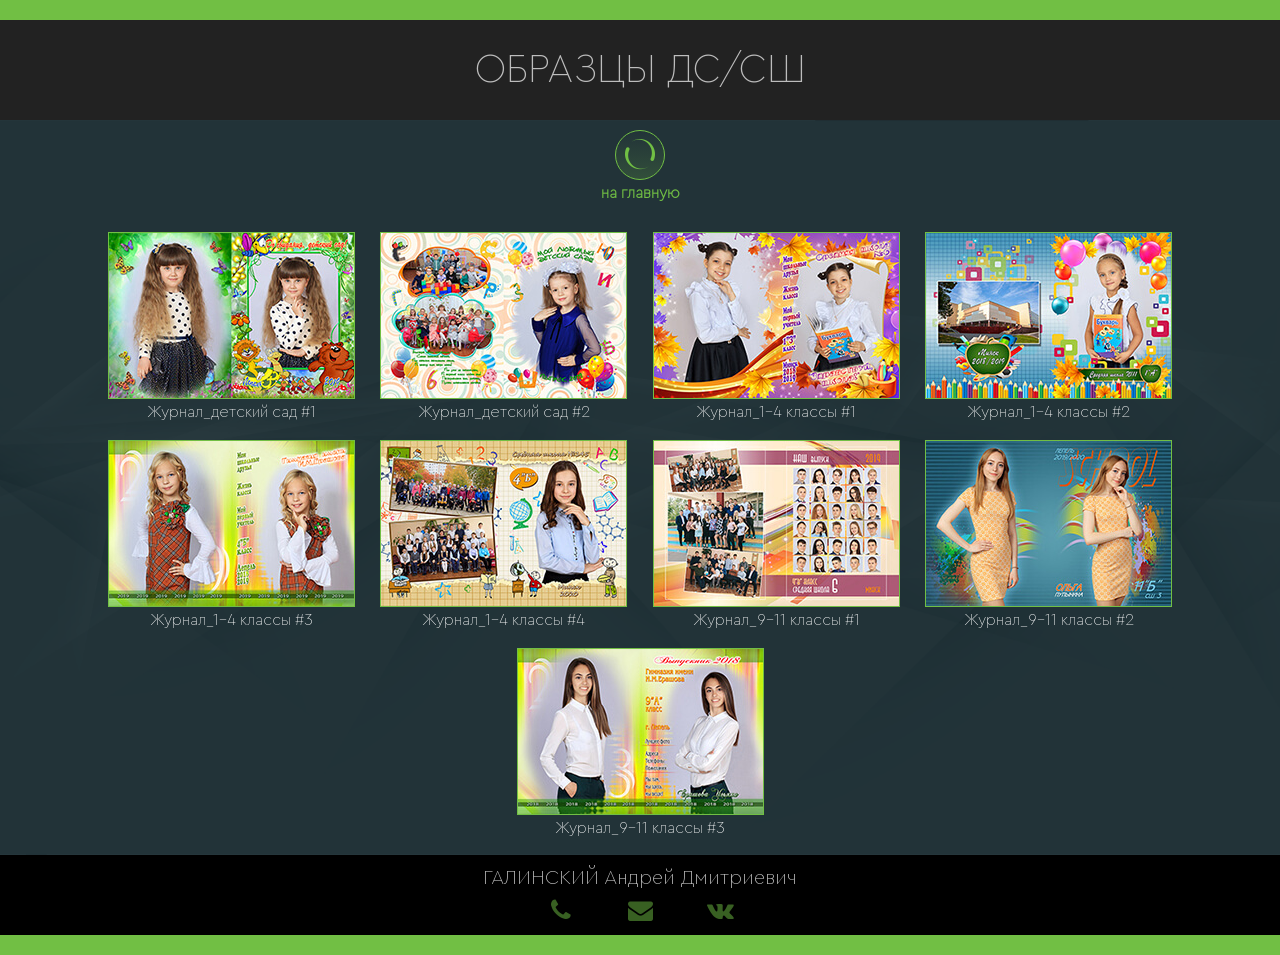
==== journal.html @ 44913ed6 "new" ====
<!DOCTYPE html>
<html lang="ru">

<head>
	<meta charset="UTF-8">
	<meta name="viewport" content="width=device-width, initial-scale=1, shrink-to-fit=no">
	<title>Vizitka</title>
	<link rel="stylesheet" href="css/magnific-popup.css">
	<link rel="stylesheet" href="css/journal.css">
</head>

<body>

	<div class="wrapper">
		<header class="header">
			<div class="header__title">
				<h1>Образцы ДС/СШ</h1>
			</div>
		</header>

		<div class="mainblock">
			<div class="mainblock__content">
        <a href="index.html" class="mainblock__home mainblock__home-btn"></a>
        <p class="home__text">на главную</p>
				<div class="container">
					<div class="mainblock__row">
						<div class="mainblock__block gallery">
              <a href="img/big/J_001_01.jpg" title="обложка"><img src="img/small/J_001.jpg" alt="#" class="btn"></a>
              <a href="img/big/J_002.jpg" title="разворот_1"></a>
              <a href="img/big/J_003.jpg" title="разворот_2"></a>
              <a href="img/big/J_004.jpg" title="разворот_3"></a>
              <a href="img/big/J_001_02.jpg" title="обложка"></a>
              <p>Журнал_детский сад #1</p>
            </div>
            
						<div class="mainblock__block gallery">
              <a href="img/big/J_005_01.jpg" title="обложка"><img src="img/small/J_002.jpg" alt="#" class="btn"></a>
              <a href="img/big/J_006.jpg" title="разворот_1"></a>
              <a href="img/big/J_007.jpg" title="разворот_2"></a>
              <a href="img/big/J_008.jpg" title="разворот_3"></a>
              <a href="img/big/J_005_02.jpg" title="обложка"></a>
              <p>Журнал_детский сад #2</p>
            </div>
            
						<div class="mainblock__block gallery">
              <a href="img/big/J_009_01.jpg" title="обложка"><img src="img/small/J_003.jpg" alt="#" class="btn"></a>
              <a href="img/big/J_010.jpg" title="разворот_1"></a>
              <a href="img/big/J_011.jpg" title="разворот_2"></a>
              <a href="img/big/J_012.jpg" title="разворот_3"></a>
              <a href="img/big/J_009_02.jpg" title="обложка"></a>
              <p>Журнал_1-4 классы #1</p>
            </div>
            
						<div class="mainblock__block gallery">
              <a href="img/big/J_013_01.jpg" title="обложка"><img src="img/small/J_004.jpg" alt="#" class="btn"></a>
              <a href="img/big/J_014.jpg" title="разворот_1"></a>
              <a href="img/big/J_015.jpg" title="разворот_2"></a>
              <a href="img/big/J_016.jpg" title="разворот_3"></a>
              <a href="img/big/J_013_02.jpg" title="обложка"></a>
              <p>Журнал_1-4 классы #2</p>
            </div>
            
						<div class="mainblock__block gallery">
              <a href="img/big/J_017_01.jpg" title="обложка"><img src="img/small/J_005.jpg" alt="#" class="btn"></a>
              <a href="img/big/J_018.jpg" title="разворот_1"></a>
              <a href="img/big/J_019.jpg" title="разворот_2"></a>
              <a href="img/big/J_020.jpg" title="разворот_3"></a>
              <a href="img/big/J_017_02.jpg" title="обложка"></a>
              <p>Журнал_1-4 классы #3</p>
            </div>
            
						<div class="mainblock__block gallery">
              <a href="img/big/J_021_01.jpg" title="обложка"><img src="img/small/J_006.jpg" alt="#" class="btn"></a>
              <a href="img/big/J_022.jpg" title="разворот_1"></a>
              <a href="img/big/J_023.jpg" title="разворот_2"></a>
              <a href="img/big/J_024.jpg" title="разворот_3"></a>
              <a href="img/big/J_021_02.jpg" title="обложка"></a>
              <p>Журнал_1-4 классы #4</p>
            </div>
            
						<div class="mainblock__block gallery">
              <a href="img/big/J_025_01.jpg" title="обложка"><img src="img/small/J_007.jpg" alt="#" class="btn"></a>
              <a href="img/big/J_026.jpg" title="разворот_1"></a>
              <a href="img/big/J_027.jpg" title="разворот_2"></a>
              <a href="img/big/J_028.jpg" title="разворот_3"></a>
              <a href="img/big/J_025_02.jpg" title="обложка"></a>
              <p>Журнал_9-11 классы #1</p>
            </div>
            
						<div class="mainblock__block gallery">
              <a href="img/big/J_029_01.jpg" title="обложка"><img src="img/small/J_008.jpg" alt="#" class="btn"></a>
              <a href="img/big/J_030.jpg" title="разворот_1"></a>
              <a href="img/big/J_031.jpg" title="разворот_2"></a>
              <a href="img/big/J_032.jpg" title="разворот_3"></a>
              <a href="img/big/J_029_02.jpg" title="обложка"></a>
              <p>Журнал_9-11 классы #2</p>
            </div>
            
						<div class="mainblock__block gallery">
              <a href="img/big/J_033_01.jpg" title="обложка"><img src="img/small/J_009.jpg" alt="#" class="btn"></a>
              <a href="img/big/J_034.jpg" title="разворот_1"></a>
              <a href="img/big/J_035.jpg" title="разворот_2"></a>
              <a href="img/big/J_036.jpg" title="разворот_3"></a>
              <a href="img/big/J_037.jpg" title="разворот_4"></a>
              <a href="img/big/J_038.jpg" title="разворот_5"></a>
              <a href="img/big/J_039.jpg" title="разворот_6"></a>
              <a href="img/big/J_040.jpg" title="разворот_7"></a>
              <a href="img/big/J_041.jpg" title="разворот_8"></a>
              <a href="img/big/J_042.jpg" title="разворот_9"></a>
              <a href="img/big/J_033_02.jpg" title="обложка"></a>
              <p>Журнал_9-11 классы #3</p>
						</div>
						
					</div>
				</div>
			</div>
			<div class="mainblock__image">
				<img src="#" alt="">
			</div>
		</div>


		<footer class="footer">
			<div class="footer__name">
				<h2>ГАЛИНСКИЙ Андрей Дмитриевич</h2>
			</div>
			<div class="footer__contact">
				<a href="tel:+375292138213" title="+375(29) 213 82 13"><i class="icon icon-phone"></i></a>
				<a href="mailto:galynski@yahoo.com" title="galynski@yahoo.com"><i class="icon icon-mail-alt"></i></a>
				<a href="https://vk.com/galynski_foto" title="vk.com/galynski_foto" target="_blank"><i
						class="icon icon-vkontakte"></i></a>
			</div>
		</footer>
	</div>


	<script src="https://code.jquery.com/jquery-3.4.1.min.js"></script>
	<script src="js/jquery.magnific-popup.min.js"></script>
  <script src="js/script.js"></script>

</body>

</html>
---- css/journal.css ----
@charset "UTF-8";
/*Обнуление*/
* {
  padding: 0;
  margin: 0;
  border: 0;
}

*, *:before, *:after {
  -webkit-box-sizing: border-box;
  box-sizing: border-box;
}

:focus, :active {
  outline: none;
}

a:focus, a:active {
  outline: none;
}

nav, footer, header, aside {
  display: block;
}

html, body {
  *height: 100%;
  width: 100%;
  *font-size: 100%;
  line-height: 1;
  font-size: 14px;
  -ms-text-size-adjust: 100%;
  -moz-text-size-adjust: 100%;
  -webkit-text-size-adjust: 100%;
}

input, button, textarea {
  font-family: inherit;
}

input::-ms-clear {
  display: none;
}

button {
  cursor: pointer;
}

button::-moz-focus-inner {
  padding: 0;
  border: 0;
}

a, a:visited {
  text-decoration: none;
}

a:hover {
  text-decoration: none;
}

ul li {
  list-style: none;
}

img {
  vertical-align: top;
}

h1, h2, p, h4, h5, h6 {
  font-size: inherit;
  font-weight: inherit;
}

/*--------------------*/
@font-face {
  font-family: 'Cera-100';
  src: url("../fonts/CeraPro-Thin.eot");
  src: local("Cera Pro Thin"), local("CeraPro-Thin"), url("../fonts/CeraPro-Thin.eot?#iefix") format("embedded-opentype"), url("../fonts/CeraPro-Thin.woff") format("woff"), url("../fonts/CeraPro-Thin.ttf") format("truetype");
  font-weight: 100;
  font-style: normal;
}

@font-face {
  font-family: 'Cera-300';
  src: url("../fonts/CeraPro-Light.eot");
  src: local("Cera Pro Light"), local("CeraPro-Light"), url("../fonts/CeraPro-Light.eot?#iefix") format("embedded-opentype"), url("../fonts/CeraPro-Light.woff") format("woff"), url("../fonts/CeraPro-Light.ttf") format("truetype");
  font-weight: 300;
  font-style: normal;
}

@font-face {
  font-family: 'Cera-700';
  src: url("../fonts/CeraPro-Bold.eot");
  src: local("Cera Pro Bold"), local("CeraPro-Bold"), url("../fonts/CeraPro-Bold.eot?#iefix") format("embedded-opentype"), url("../fonts/CeraPro-Bold.woff") format("woff"), url("../fonts/CeraPro-Bold.ttf") format("truetype");
  font-weight: bold;
  font-style: normal;
}

@font-face {
  font-family: 'fontello';
  src: url("../fonts/fontello.eot?92401730");
  src: url("../fonts/fontello.eot?92401730#iefix") format("embedded-opentype"), url("../fonts/fontello.woff2?92401730") format("woff2"), url("../fonts/fontello.woff?92401730") format("woff"), url("../fonts/fontello.ttf?92401730") format("truetype"), url("../fonts/fontello.svg?92401730#fontello") format("svg");
  font-weight: normal;
  font-style: normal;
}

[class^="icon-"]:before, [class*=" icon-"]:before {
  font-family: "fontello";
  font-style: normal;
  font-weight: normal;
  speak: none;
  display: inline-block;
  text-decoration: inherit;
  width: 1em;
  margin-right: .2em;
  text-align: center;
  /* opacity: .8; */
  /* For safety - reset parent styles, that can break glyph codes*/
  font-variant: normal;
  text-transform: none;
  /* fix buttons height, for twitter bootstrap */
  line-height: 1em;
  /* Animation center compensation - margins should be symmetric */
  /* remove if not needed */
  margin-left: .2em;
  /* you can be more comfortable with increased icons size */
  /* font-size: 120%; */
  /* Font smoothing. That was taken from TWBS */
  -webkit-font-smoothing: antialiased;
  -moz-osx-font-smoothing: grayscale;
  /* Uncomment for 3D effect */
  /* text-shadow: 1px 1px 1px rgba(127, 127, 127, 0.3); */
}

.icon-phone:before {
  content: '\e800';
}

/* '' */
.icon-home:before {
  content: '\e804';
}

/* '' */
.icon-mail-alt:before {
  content: '\f0e0';
}

/* '' */
.icon-vkontakte:before {
  content: '\f189';
}

/* '' */
.icon-spin4:before {
  content: '\e834';
}

/* '' */
body {
  font-family: 'Cera-100';
  color: #fff;
  font-size: 16px;
  text-align: center;
}

.wrapper {
  display: -webkit-box;
  display: -ms-flexbox;
  display: flex;
  -webkit-box-orient: vertical;
  -webkit-box-direction: normal;
      -ms-flex-direction: column;
          flex-direction: column;
  min-height: 100vh;
  overflow: hidden;
  margin: 0 auto;
}

.container {
  max-width: 1080px;
  margin: 0 auto;
}

.header {
  background-color: #222;
  border-top: 20px solid #71bf44;
}

.header__title {
  font-size: 40px;
  text-transform: uppercase;
  padding: 30px 0;
  opacity: 0.7;
}

@media screen and (max-width: 768px) {
  .header {
    border-top: 10px solid #71bf44;
  }
  .header__title {
    padding: 20px 0;
    font-size: 30px;
  }
}

.mainblock {
  -webkit-box-flex: 1;
      -ms-flex: 1 1 auto;
          flex: 1 1 auto;
  position: relative;
  display: -webkit-box;
  display: -ms-flexbox;
  display: flex;
}

.mainblock__home {
  margin: 10px 0 0 0;
}

.mainblock__home-btn {
  display: -webkit-inline-box;
  display: -ms-inline-flexbox;
  display: inline-flex;
  -webkit-box-pack: center;
      -ms-flex-pack: center;
          justify-content: center;
  -webkit-box-align: center;
      -ms-flex-align: center;
          align-items: center;
  color: #71bf44;
  font-size: 20px;
  border: 1px solid #71bf44;
  background: -webkit-gradient(linear, left top, left bottom, from(rgba(114, 191, 69, 0)), to(rgba(114, 191, 69, 0.2)));
  background: linear-gradient(rgba(114, 191, 69, 0), rgba(114, 191, 69, 0.2));
  border-radius: 50%;
  width: 50px;
  height: 50px;
  -webkit-transition: 300ms;
  transition: 300ms;
}

.mainblock__home-btn:before {
  content: '\e834';
  font-family: "fontello";
  font-size: 30px;
  -webkit-animation: spin 5s linear 0s infinite;
          animation: spin 5s linear 0s infinite;
}

@-webkit-keyframes spin {
  from {
    -webkit-transform: rotate(0deg);
            transform: rotate(0deg);
  }
  to {
    -webkit-transform: rotate(360deg);
            transform: rotate(360deg);
  }
}

@keyframes spin {
  from {
    -webkit-transform: rotate(0deg);
            transform: rotate(0deg);
  }
  to {
    -webkit-transform: rotate(360deg);
            transform: rotate(360deg);
  }
}

.mainblock__home-btn:hover {
  -webkit-transform: scale(1.2);
          transform: scale(1.2);
}

.mainblock__home-btn:active {
  background: -webkit-gradient(linear, left top, left bottom, from(rgba(114, 191, 69, 0.2)), color-stop(rgba(114, 191, 69, 0)), to(rgba(114, 191, 69, 0.2)));
  background: linear-gradient(rgba(114, 191, 69, 0.2), rgba(114, 191, 69, 0), rgba(114, 191, 69, 0.2));
  border: 1px solid #71bf44;
  font-size: 22px;
}

.mainblock .home__text {
  color: #71bf44;
  font-weight: bold;
  margin-top: 5px;
}

.mainblock__content {
  position: relative;
  z-index: 1;
  -webkit-box-flex: 1;
      -ms-flex: 1 1 auto;
          flex: 1 1 auto;
}

.mainblock__content .container {
  height: 100%;
  display: -webkit-box;
  display: -ms-flexbox;
  display: flex;
  -webkit-box-align: center;
      -ms-flex-align: center;
          align-items: center;
  -webkit-box-pack: center;
      -ms-flex-pack: center;
          justify-content: center;
}

.mainblock__row {
  display: -webkit-box;
  display: -ms-flexbox;
  display: flex;
  -webkit-box-pack: center;
      -ms-flex-pack: center;
          justify-content: center;
  -ms-flex-wrap: wrap;
      flex-wrap: wrap;
  margin: -20px -5px 0 -5px;
  padding: 0 0 50px 0;
}

.mainblock__block {
  -webkit-box-flex: 0;
      -ms-flex: 0 1 25%;
          flex: 0 1 25%;
  padding: 10px 5px;
}

.mainblock__block .btn {
  border: 1px solid #71bf44;
  margin-bottom: 5px;
}

.mainblock__image {
  position: absolute;
  width: 100%;
  height: 100%;
  top: 0;
  left: 0;
  background-color: #27383d;
  background-image: url(../img/fon.png);
  background-size: cover;
  background-position: center;
  background-repeat: no-repeat;
}

.footer {
  display: -webkit-box;
  display: -ms-flexbox;
  display: flex;
  -webkit-box-orient: vertical;
  -webkit-box-direction: normal;
      -ms-flex-direction: column;
          flex-direction: column;
  -webkit-box-align: center;
      -ms-flex-align: center;
          align-items: center;
  -webkit-box-pack: center;
      -ms-flex-pack: center;
          justify-content: center;
  background-color: #000;
  border-bottom: 20px solid #71bf44;
  height: 100px;
}

.footer__name {
  padding: 0 0 10px 0;
  font-size: 20px;
  opacity: 0.8;
}

.footer__contact .icon {
  display: -webkit-inline-box;
  display: -ms-inline-flexbox;
  display: inline-flex;
  font-size: 25px;
  padding: 0 20px;
  color: #71bf44;
  opacity: 0.5;
  -webkit-transition: 300ms;
  transition: 300ms;
}

.footer__contact a, .footer__contact .icon:hover {
  opacity: 1;
  color: #71bf44;
  -webkit-transform: scale(1.3);
          transform: scale(1.3);
}

.footer__contact a, .footer__contact .icon:active {
  -webkit-transform: scale(1);
          transform: scale(1);
}

@media (max-width: 768px) {
  .footer {
    height: 70px;
    border-bottom: 10px solid #71bf44;
  }
  .footer__contact .icon {
    font-size: 20px;
  }
  .footer__contact a, .footer__contact .icon:hover {
    -webkit-transform: scale(1.2);
            transform: scale(1.2);
  }
  .footer__name {
    padding: 0 0 5px 0;
    font-size: 16px;
  }
}
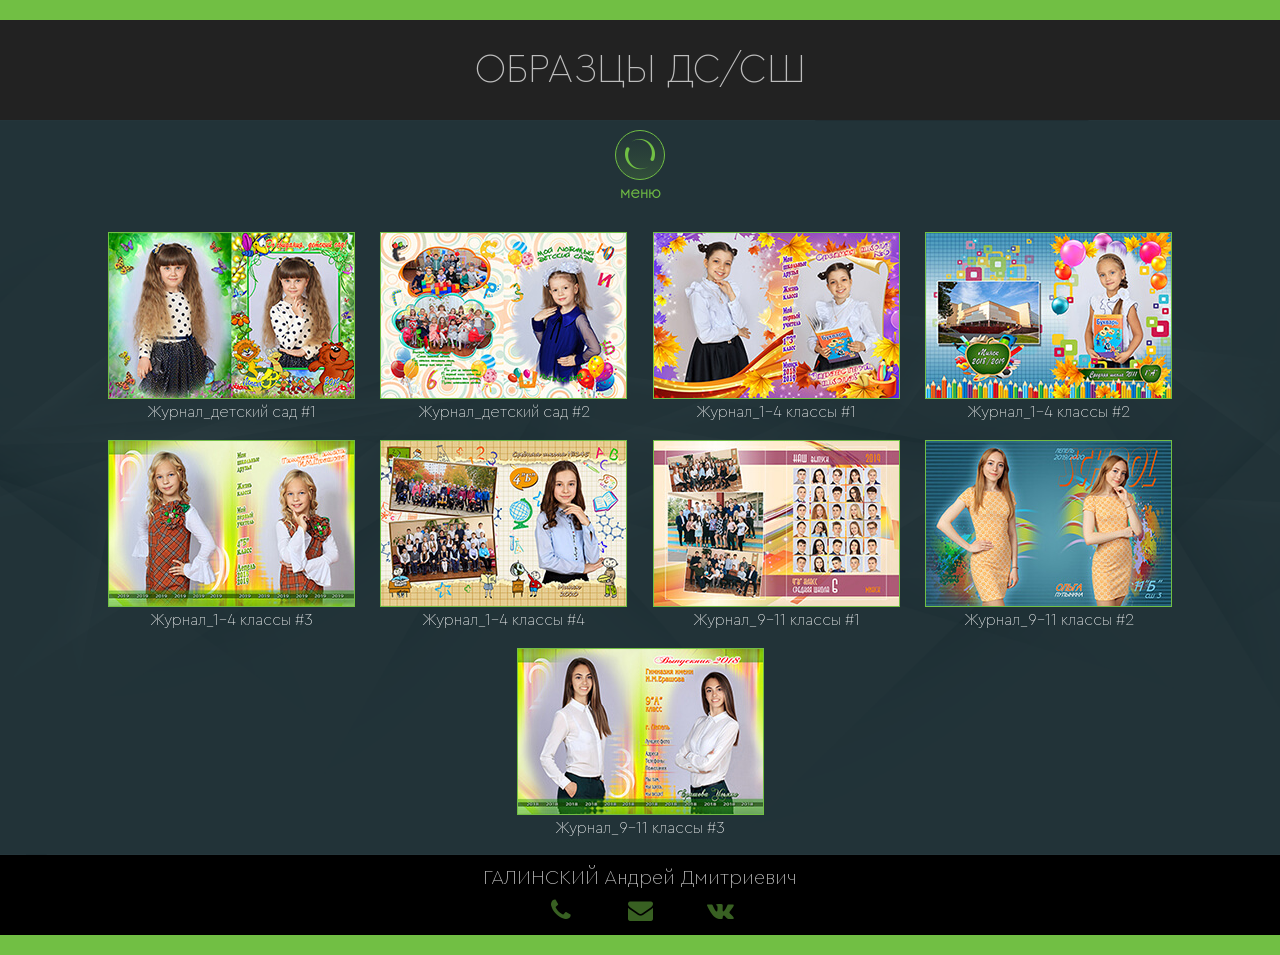
==== commit 1f19c0a5: "new" ====
--- a/journal.html
+++ b/journal.html
@@ -21,7 +21,7 @@
 		<div class="mainblock">
 			<div class="mainblock__content">
         <a href="index.html" class="mainblock__home mainblock__home-btn"></a>
-        <p class="home__text">на главную</p>
+        <p class="home__text">меню</p>
 				<div class="container">
 					<div class="mainblock__row">
 						<div class="mainblock__block gallery">
--- a/css/journal.css
+++ b/css/journal.css
@@ -365,6 +365,7 @@
   background-color: #000;
   border-bottom: 20px solid #71bf44;
   height: 100px;
+  z-index: 1;
 }
 
 .footer__name {
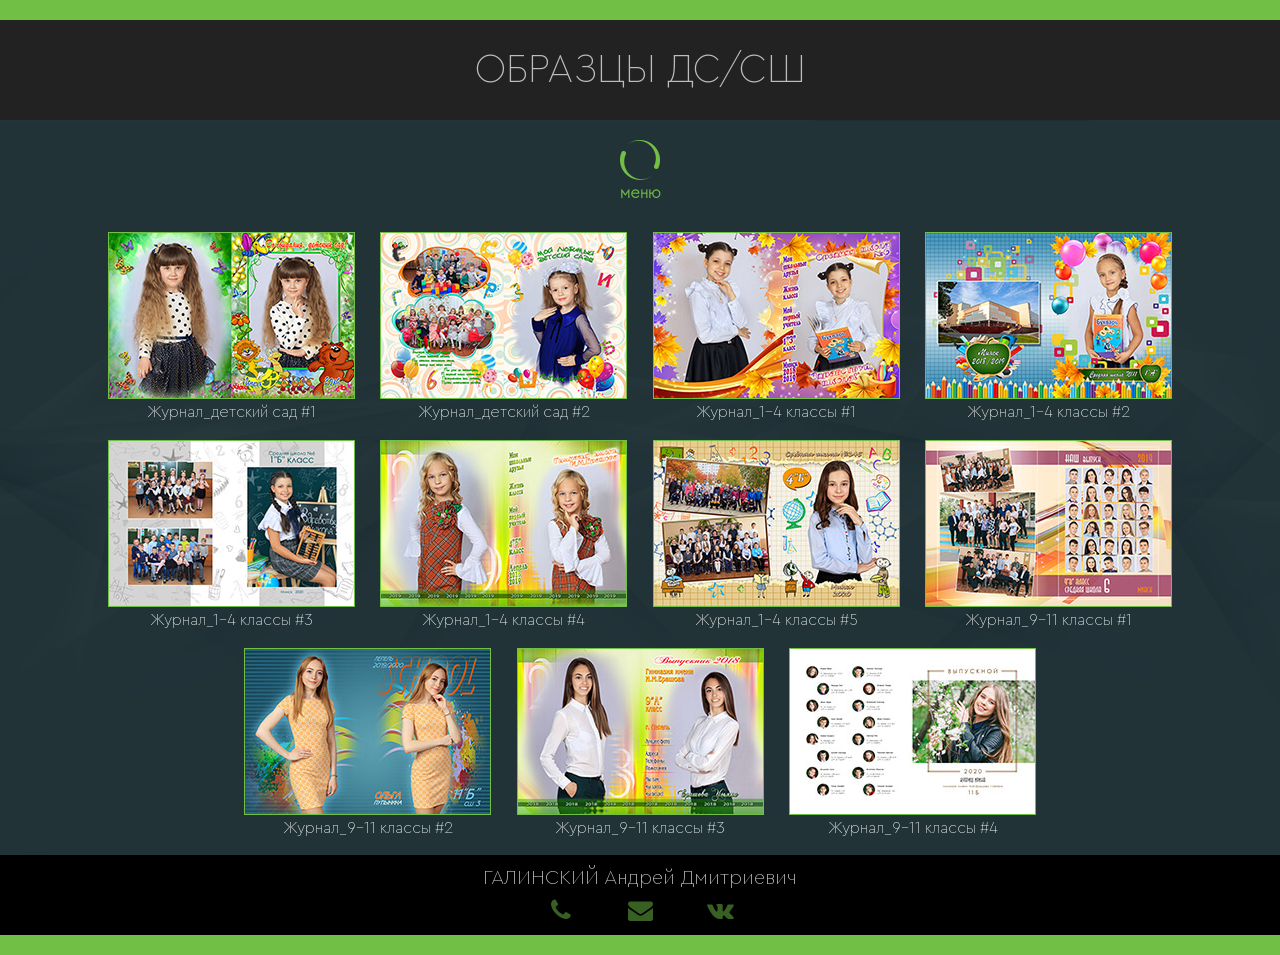
==== commit fc1c2eeb: "new" ====
--- a/journal.html
+++ b/journal.html
@@ -59,6 +59,15 @@
               <a href="img/big/J_013_02.jpg" title="обложка"></a>
               <p>Журнал_1-4 классы #2</p>
             </div>
+
+            <div class="mainblock__block gallery">
+              <a href="img/big/J_043_01.jpg" title="обложка"><img src="img/small/J_010.jpg" alt="#" class="btn"></a>
+              <a href="img/big/J_044.jpg" title="разворот_1"></a>
+              <a href="img/big/J_045.jpg" title="разворот_2"></a>
+              <a href="img/big/J_046.jpg" title="разворот_3"></a>
+              <a href="img/big/J_043_02.jpg" title="обложка"></a>
+              <p>Журнал_1-4 классы #3</p>
+            </div>
             
 						<div class="mainblock__block gallery">
               <a href="img/big/J_017_01.jpg" title="обложка"><img src="img/small/J_005.jpg" alt="#" class="btn"></a>
@@ -66,7 +75,7 @@
               <a href="img/big/J_019.jpg" title="разворот_2"></a>
               <a href="img/big/J_020.jpg" title="разворот_3"></a>
               <a href="img/big/J_017_02.jpg" title="обложка"></a>
-              <p>Журнал_1-4 классы #3</p>
+              <p>Журнал_1-4 классы #4</p>
             </div>
             
 						<div class="mainblock__block gallery">
@@ -75,7 +84,7 @@
               <a href="img/big/J_023.jpg" title="разворот_2"></a>
               <a href="img/big/J_024.jpg" title="разворот_3"></a>
               <a href="img/big/J_021_02.jpg" title="обложка"></a>
-              <p>Журнал_1-4 классы #4</p>
+              <p>Журнал_1-4 классы #5</p>
             </div>
             
 						<div class="mainblock__block gallery">
@@ -109,6 +118,21 @@
               <a href="img/big/J_042.jpg" title="разворот_9"></a>
               <a href="img/big/J_033_02.jpg" title="обложка"></a>
               <p>Журнал_9-11 классы #3</p>
+            </div>
+            
+            <div class="mainblock__block gallery">
+              <a href="img/big/J_047_01.jpg" title="обложка"><img src="img/small/J_011.jpg" alt="#" class="btn"></a>
+              <a href="img/big/J_048.jpg" title="разворот_1"></a>
+              <a href="img/big/J_049.jpg" title="разворот_2"></a>
+              <a href="img/big/J_050.jpg" title="разворот_3"></a>
+              <a href="img/big/J_051.jpg" title="разворот_4"></a>
+              <a href="img/big/J_052.jpg" title="разворот_5"></a>
+              <a href="img/big/J_053.jpg" title="разворот_6"></a>
+              <a href="img/big/J_054.jpg" title="разворот_7"></a>
+              <a href="img/big/J_055.jpg" title="разворот_8"></a>
+              <a href="img/big/J_056.jpg" title="разворот_9"></a>
+              <a href="img/big/J_047_02.jpg" title="обложка"></a>
+              <p>Журнал_9-11 классы #4</p>
 						</div>
 						
 					</div>
--- a/css/journal.css
+++ b/css/journal.css
@@ -216,27 +216,14 @@
 }
 
 .mainblock__home {
-  margin: 10px 0 0 0;
+  margin: 20px 0 0 0;
 }
 
 .mainblock__home-btn {
   display: -webkit-inline-box;
   display: -ms-inline-flexbox;
   display: inline-flex;
-  -webkit-box-pack: center;
-      -ms-flex-pack: center;
-          justify-content: center;
-  -webkit-box-align: center;
-      -ms-flex-align: center;
-          align-items: center;
   color: #71bf44;
-  font-size: 20px;
-  border: 1px solid #71bf44;
-  background: -webkit-gradient(linear, left top, left bottom, from(rgba(114, 191, 69, 0)), to(rgba(114, 191, 69, 0.2)));
-  background: linear-gradient(rgba(114, 191, 69, 0), rgba(114, 191, 69, 0.2));
-  border-radius: 50%;
-  width: 50px;
-  height: 50px;
   -webkit-transition: 300ms;
   transition: 300ms;
 }
@@ -244,7 +231,7 @@
 .mainblock__home-btn:before {
   content: '\e834';
   font-family: "fontello";
-  font-size: 30px;
+  font-size: 40px;
   -webkit-animation: spin 5s linear 0s infinite;
           animation: spin 5s linear 0s infinite;
 }
@@ -277,10 +264,8 @@
 }
 
 .mainblock__home-btn:active {
-  background: -webkit-gradient(linear, left top, left bottom, from(rgba(114, 191, 69, 0.2)), color-stop(rgba(114, 191, 69, 0)), to(rgba(114, 191, 69, 0.2)));
-  background: linear-gradient(rgba(114, 191, 69, 0.2), rgba(114, 191, 69, 0), rgba(114, 191, 69, 0.2));
-  border: 1px solid #71bf44;
-  font-size: 22px;
+  -webkit-transform: scale(1);
+          transform: scale(1);
 }
 
 .mainblock .home__text {
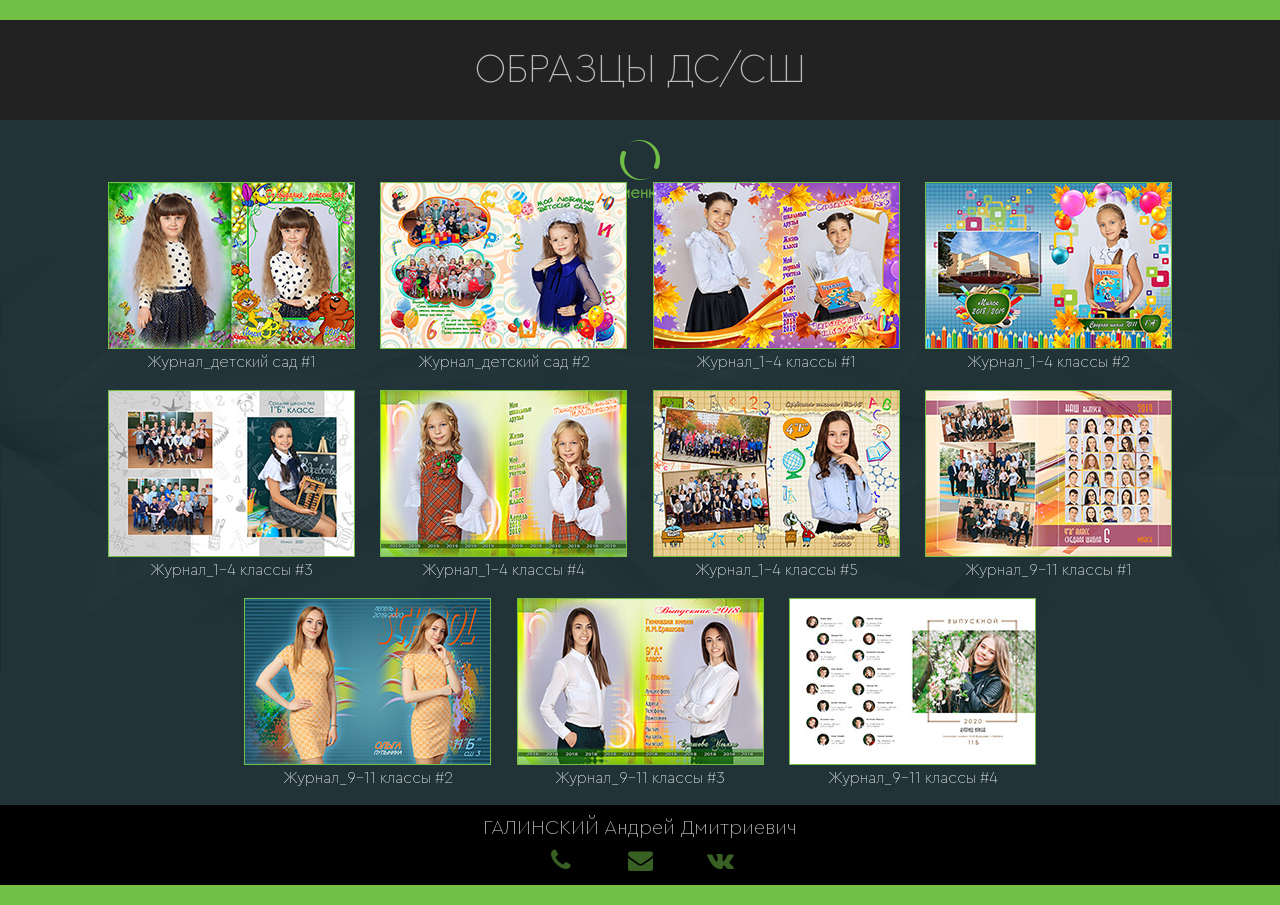
==== commit 59b46c3b: "new" ====
--- a/journal.html
+++ b/journal.html
@@ -4,7 +4,8 @@
 <head>
 	<meta charset="UTF-8">
 	<meta name="viewport" content="width=device-width, initial-scale=1, shrink-to-fit=no">
-	<title>Vizitka</title>
+  <title>Vizitka</title>
+  <link rel="shortcut icon" href="/photo-camera.ico" type="image/x-icon">
 	<link rel="stylesheet" href="css/magnific-popup.css">
 	<link rel="stylesheet" href="css/journal.css">
 </head>
@@ -22,7 +23,7 @@
 			<div class="mainblock__content">
         <a href="index.html" class="mainblock__home mainblock__home-btn"></a>
         <p class="home__text">меню</p>
-				<div class="container">
+        <div class="container">
 					<div class="mainblock__row">
 						<div class="mainblock__block gallery">
               <a href="img/big/J_001_01.jpg" title="обложка"><img src="img/small/J_001.jpg" alt="#" class="btn"></a>
--- a/css/journal.css
+++ b/css/journal.css
@@ -295,6 +295,15 @@
           justify-content: center;
 }
 
+.mainblock__info {
+  display: -webkit-inline-box;
+  display: -ms-inline-flexbox;
+  display: inline-flex;
+  max-width: 50%;
+  margin: 40px 0px 0px 0px;
+  font-size: 18px;
+}
+
 .mainblock__row {
   display: -webkit-box;
   display: -ms-flexbox;
@@ -304,7 +313,7 @@
           justify-content: center;
   -ms-flex-wrap: wrap;
       flex-wrap: wrap;
-  margin: -20px -5px 0 -5px;
+  margin: -70px -5px 0 -5px;
   padding: 0 0 50px 0;
 }
 
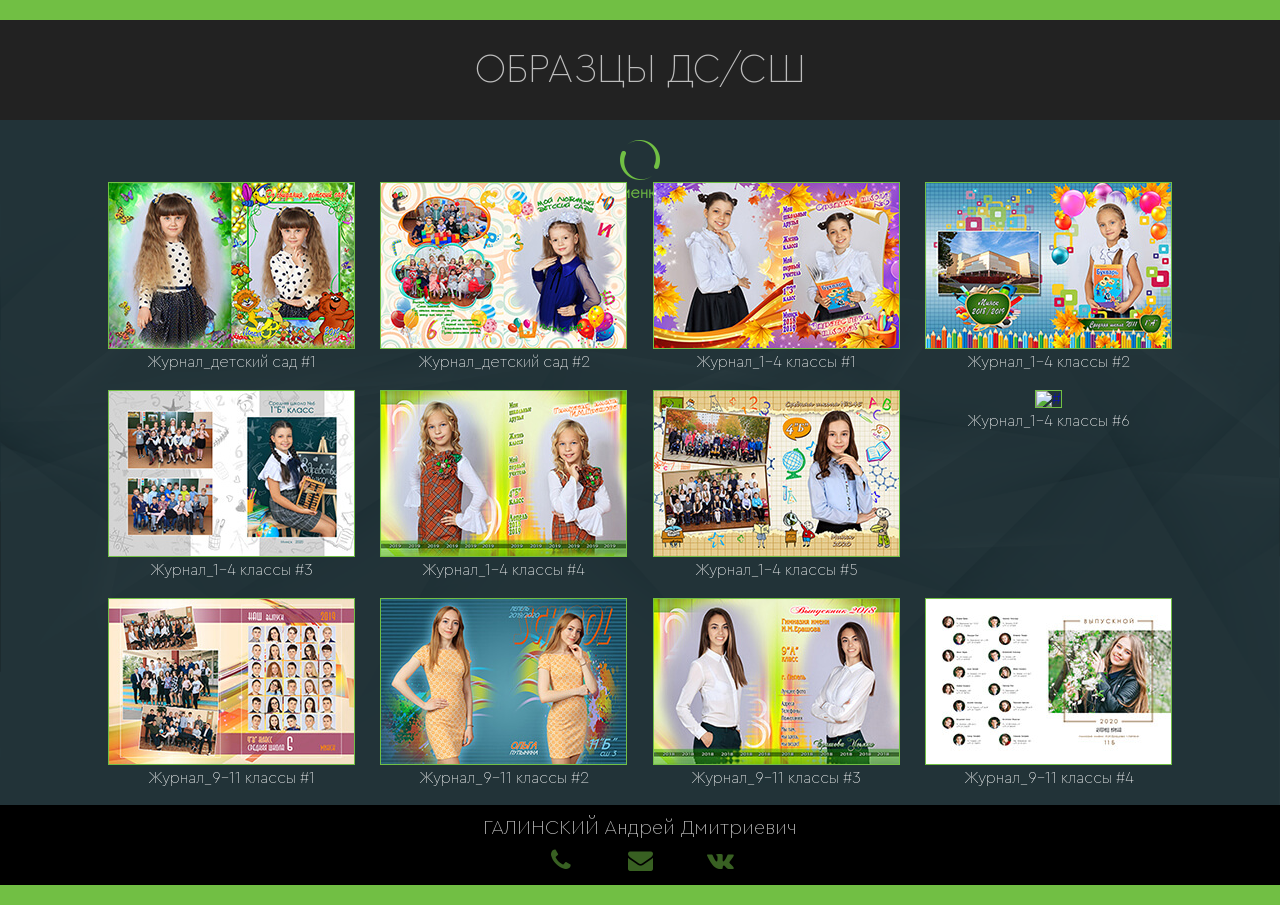
==== commit 91fdcdd7: "new 4 klass" ====
--- a/journal.html
+++ b/journal.html
@@ -1,168 +1,177 @@
-<!DOCTYPE html>
-<html lang="ru">
-
-<head>
-	<meta charset="UTF-8">
-	<meta name="viewport" content="width=device-width, initial-scale=1, shrink-to-fit=no">
-  <title>Vizitka</title>
-  <link rel="shortcut icon" href="/photo-camera.ico" type="image/x-icon">
-	<link rel="stylesheet" href="css/magnific-popup.css">
-	<link rel="stylesheet" href="css/journal.css">
-</head>
-
-<body>
-
-	<div class="wrapper">
-		<header class="header">
-			<div class="header__title">
-				<h1>Образцы ДС/СШ</h1>
-			</div>
-		</header>
-
-		<div class="mainblock">
-			<div class="mainblock__content">
-        <a href="index.html" class="mainblock__home mainblock__home-btn"></a>
-        <p class="home__text">меню</p>
-        <div class="container">
-					<div class="mainblock__row">
-						<div class="mainblock__block gallery">
-              <a href="img/big/J_001_01.jpg" title="обложка"><img src="img/small/J_001.jpg" alt="#" class="btn"></a>
-              <a href="img/big/J_002.jpg" title="разворот_1"></a>
-              <a href="img/big/J_003.jpg" title="разворот_2"></a>
-              <a href="img/big/J_004.jpg" title="разворот_3"></a>
-              <a href="img/big/J_001_02.jpg" title="обложка"></a>
-              <p>Журнал_детский сад #1</p>
-            </div>
-            
-						<div class="mainblock__block gallery">
-              <a href="img/big/J_005_01.jpg" title="обложка"><img src="img/small/J_002.jpg" alt="#" class="btn"></a>
-              <a href="img/big/J_006.jpg" title="разворот_1"></a>
-              <a href="img/big/J_007.jpg" title="разворот_2"></a>
-              <a href="img/big/J_008.jpg" title="разворот_3"></a>
-              <a href="img/big/J_005_02.jpg" title="обложка"></a>
-              <p>Журнал_детский сад #2</p>
-            </div>
-            
-						<div class="mainblock__block gallery">
-              <a href="img/big/J_009_01.jpg" title="обложка"><img src="img/small/J_003.jpg" alt="#" class="btn"></a>
-              <a href="img/big/J_010.jpg" title="разворот_1"></a>
-              <a href="img/big/J_011.jpg" title="разворот_2"></a>
-              <a href="img/big/J_012.jpg" title="разворот_3"></a>
-              <a href="img/big/J_009_02.jpg" title="обложка"></a>
-              <p>Журнал_1-4 классы #1</p>
-            </div>
-            
-						<div class="mainblock__block gallery">
-              <a href="img/big/J_013_01.jpg" title="обложка"><img src="img/small/J_004.jpg" alt="#" class="btn"></a>
-              <a href="img/big/J_014.jpg" title="разворот_1"></a>
-              <a href="img/big/J_015.jpg" title="разворот_2"></a>
-              <a href="img/big/J_016.jpg" title="разворот_3"></a>
-              <a href="img/big/J_013_02.jpg" title="обложка"></a>
-              <p>Журнал_1-4 классы #2</p>
-            </div>
-
-            <div class="mainblock__block gallery">
-              <a href="img/big/J_043_01.jpg" title="обложка"><img src="img/small/J_010.jpg" alt="#" class="btn"></a>
-              <a href="img/big/J_044.jpg" title="разворот_1"></a>
-              <a href="img/big/J_045.jpg" title="разворот_2"></a>
-              <a href="img/big/J_046.jpg" title="разворот_3"></a>
-              <a href="img/big/J_043_02.jpg" title="обложка"></a>
-              <p>Журнал_1-4 классы #3</p>
-            </div>
-            
-						<div class="mainblock__block gallery">
-              <a href="img/big/J_017_01.jpg" title="обложка"><img src="img/small/J_005.jpg" alt="#" class="btn"></a>
-              <a href="img/big/J_018.jpg" title="разворот_1"></a>
-              <a href="img/big/J_019.jpg" title="разворот_2"></a>
-              <a href="img/big/J_020.jpg" title="разворот_3"></a>
-              <a href="img/big/J_017_02.jpg" title="обложка"></a>
-              <p>Журнал_1-4 классы #4</p>
-            </div>
-            
-						<div class="mainblock__block gallery">
-              <a href="img/big/J_021_01.jpg" title="обложка"><img src="img/small/J_006.jpg" alt="#" class="btn"></a>
-              <a href="img/big/J_022.jpg" title="разворот_1"></a>
-              <a href="img/big/J_023.jpg" title="разворот_2"></a>
-              <a href="img/big/J_024.jpg" title="разворот_3"></a>
-              <a href="img/big/J_021_02.jpg" title="обложка"></a>
-              <p>Журнал_1-4 классы #5</p>
-            </div>
-            
-						<div class="mainblock__block gallery">
-              <a href="img/big/J_025_01.jpg" title="обложка"><img src="img/small/J_007.jpg" alt="#" class="btn"></a>
-              <a href="img/big/J_026.jpg" title="разворот_1"></a>
-              <a href="img/big/J_027.jpg" title="разворот_2"></a>
-              <a href="img/big/J_028.jpg" title="разворот_3"></a>
-              <a href="img/big/J_025_02.jpg" title="обложка"></a>
-              <p>Журнал_9-11 классы #1</p>
-            </div>
-            
-						<div class="mainblock__block gallery">
-              <a href="img/big/J_029_01.jpg" title="обложка"><img src="img/small/J_008.jpg" alt="#" class="btn"></a>
-              <a href="img/big/J_030.jpg" title="разворот_1"></a>
-              <a href="img/big/J_031.jpg" title="разворот_2"></a>
-              <a href="img/big/J_032.jpg" title="разворот_3"></a>
-              <a href="img/big/J_029_02.jpg" title="обложка"></a>
-              <p>Журнал_9-11 классы #2</p>
-            </div>
-            
-						<div class="mainblock__block gallery">
-              <a href="img/big/J_033_01.jpg" title="обложка"><img src="img/small/J_009.jpg" alt="#" class="btn"></a>
-              <a href="img/big/J_034.jpg" title="разворот_1"></a>
-              <a href="img/big/J_035.jpg" title="разворот_2"></a>
-              <a href="img/big/J_036.jpg" title="разворот_3"></a>
-              <a href="img/big/J_037.jpg" title="разворот_4"></a>
-              <a href="img/big/J_038.jpg" title="разворот_5"></a>
-              <a href="img/big/J_039.jpg" title="разворот_6"></a>
-              <a href="img/big/J_040.jpg" title="разворот_7"></a>
-              <a href="img/big/J_041.jpg" title="разворот_8"></a>
-              <a href="img/big/J_042.jpg" title="разворот_9"></a>
-              <a href="img/big/J_033_02.jpg" title="обложка"></a>
-              <p>Журнал_9-11 классы #3</p>
-            </div>
-            
-            <div class="mainblock__block gallery">
-              <a href="img/big/J_047_01.jpg" title="обложка"><img src="img/small/J_011.jpg" alt="#" class="btn"></a>
-              <a href="img/big/J_048.jpg" title="разворот_1"></a>
-              <a href="img/big/J_049.jpg" title="разворот_2"></a>
-              <a href="img/big/J_050.jpg" title="разворот_3"></a>
-              <a href="img/big/J_051.jpg" title="разворот_4"></a>
-              <a href="img/big/J_052.jpg" title="разворот_5"></a>
-              <a href="img/big/J_053.jpg" title="разворот_6"></a>
-              <a href="img/big/J_054.jpg" title="разворот_7"></a>
-              <a href="img/big/J_055.jpg" title="разворот_8"></a>
-              <a href="img/big/J_056.jpg" title="разворот_9"></a>
-              <a href="img/big/J_047_02.jpg" title="обложка"></a>
-              <p>Журнал_9-11 классы #4</p>
-						</div>
-						
-					</div>
-				</div>
-			</div>
-			<div class="mainblock__image">
-				<img src="#" alt="">
-			</div>
-		</div>
-
-
-		<footer class="footer">
-			<div class="footer__name">
-				<h2>ГАЛИНСКИЙ Андрей Дмитриевич</h2>
-			</div>
-			<div class="footer__contact">
-				<a href="tel:+375292138213" title="+375(29) 213 82 13"><i class="icon icon-phone"></i></a>
-				<a href="mailto:galynski@yahoo.com" title="galynski@yahoo.com"><i class="icon icon-mail-alt"></i></a>
-				<a href="https://vk.com/galynski_foto" title="vk.com/galynski_foto" target="_blank"><i
-						class="icon icon-vkontakte"></i></a>
-			</div>
-		</footer>
-	</div>
-
-
-	<script src="https://code.jquery.com/jquery-3.4.1.min.js"></script>
-	<script src="js/jquery.magnific-popup.min.js"></script>
-  <script src="js/script.js"></script>
-
-</body>
-
+<!DOCTYPE html>
+<html lang="ru">
+
+<head>
+	<meta charset="UTF-8">
+	<meta name="viewport" content="width=device-width, initial-scale=1, shrink-to-fit=no">
+  <title>Vizitka</title>
+  <link rel="shortcut icon" href="photo-camera.ico?" type="image/x-icon">
+	<link rel="stylesheet" href="css/magnific-popup.css">
+	<link rel="stylesheet" href="css/journal.css">
+</head>
+
+<body>
+
+	<div class="wrapper">
+		<header class="header">
+			<div class="header__title">
+				<h1>Образцы ДС/СШ</h1>
+			</div>
+		</header>
+
+		<div class="mainblock">
+			<div class="mainblock__content">
+        <a href="index.html" class="mainblock__home mainblock__home-btn"></a>
+        <p class="home__text">меню</p>
+        <div class="container">
+					<div class="mainblock__row">
+						<div class="mainblock__block gallery">
+              <a href="img/big/J_001_01.jpg" title="обложка"><img src="img/small/J_001.jpg" alt="#" class="btn"></a>
+              <a href="img/big/J_002.jpg" title="разворот_1"></a>
+              <a href="img/big/J_003.jpg" title="разворот_2"></a>
+              <a href="img/big/J_004.jpg" title="разворот_3"></a>
+              <a href="img/big/J_001_02.jpg" title="обложка"></a>
+              <p>Журнал_детский сад #1</p>
+            </div>
+            
+						<div class="mainblock__block gallery">
+              <a href="img/big/J_005_01.jpg" title="обложка"><img src="img/small/J_002.jpg" alt="#" class="btn"></a>
+              <a href="img/big/J_006.jpg" title="разворот_1"></a>
+              <a href="img/big/J_007.jpg" title="разворот_2"></a>
+              <a href="img/big/J_008.jpg" title="разворот_3"></a>
+              <a href="img/big/J_005_02.jpg" title="обложка"></a>
+              <p>Журнал_детский сад #2</p>
+            </div>
+            
+						<div class="mainblock__block gallery">
+              <a href="img/big/J_009_01.jpg" title="обложка"><img src="img/small/J_003.jpg" alt="#" class="btn"></a>
+              <a href="img/big/J_010.jpg" title="разворот_1"></a>
+              <a href="img/big/J_011.jpg" title="разворот_2"></a>
+              <a href="img/big/J_012.jpg" title="разворот_3"></a>
+              <a href="img/big/J_009_02.jpg" title="обложка"></a>
+              <p>Журнал_1-4 классы #1</p>
+            </div>
+            
+						<div class="mainblock__block gallery">
+              <a href="img/big/J_013_01.jpg" title="обложка"><img src="img/small/J_004.jpg" alt="#" class="btn"></a>
+              <a href="img/big/J_014.jpg" title="разворот_1"></a>
+              <a href="img/big/J_015.jpg" title="разворот_2"></a>
+              <a href="img/big/J_016.jpg" title="разворот_3"></a>
+              <a href="img/big/J_013_02.jpg" title="обложка"></a>
+              <p>Журнал_1-4 классы #2</p>
+            </div>
+
+            <div class="mainblock__block gallery">
+              <a href="img/big/J_043_01.jpg" title="обложка"><img src="img/small/J_010.jpg" alt="#" class="btn"></a>
+              <a href="img/big/J_044.jpg" title="разворот_1"></a>
+              <a href="img/big/J_045.jpg" title="разворот_2"></a>
+              <a href="img/big/J_046.jpg" title="разворот_3"></a>
+              <a href="img/big/J_043_02.jpg" title="обложка"></a>
+              <p>Журнал_1-4 классы #3</p>
+            </div>
+            
+						<div class="mainblock__block gallery">
+              <a href="img/big/J_017_01.jpg" title="обложка"><img src="img/small/J_005.jpg" alt="#" class="btn"></a>
+              <a href="img/big/J_018.jpg" title="разворот_1"></a>
+              <a href="img/big/J_019.jpg" title="разворот_2"></a>
+              <a href="img/big/J_020.jpg" title="разворот_3"></a>
+              <a href="img/big/J_017_02.jpg" title="обложка"></a>
+              <p>Журнал_1-4 классы #4</p>
+            </div>
+            
+						<div class="mainblock__block gallery">
+              <a href="img/big/J_021_01.jpg" title="обложка"><img src="img/small/J_006.jpg" alt="#" class="btn"></a>
+              <a href="img/big/J_022.jpg" title="разворот_1"></a>
+              <a href="img/big/J_023.jpg" title="разворот_2"></a>
+              <a href="img/big/J_024.jpg" title="разворот_3"></a>
+              <a href="img/big/J_021_02.jpg" title="обложка"></a>
+              <p>Журнал_1-4 классы #5</p>
+            </div>
+
+            <div class="mainblock__block gallery">
+              <a href="img/big/J_057_01.jpg" title="обложка"><img src="img/small/J_012.jpg" alt="#" class="btn"></a>
+              <a href="img/big/J_058.jpg" title="разворот_1"></a>
+              <a href="img/big/J_059.jpg" title="разворот_2"></a>
+              <a href="img/big/J_060.jpg" title="разворот_3"></a>
+              <a href="img/big/J_057_02.jpg" title="обложка"></a>
+              <p>Журнал_1-4 классы #6</p>
+            </div>
+            
+						<div class="mainblock__block gallery">
+              <a href="img/big/J_025_01.jpg" title="обложка"><img src="img/small/J_007.jpg" alt="#" class="btn"></a>
+              <a href="img/big/J_026.jpg" title="разворот_1"></a>
+              <a href="img/big/J_027.jpg" title="разворот_2"></a>
+              <a href="img/big/J_028.jpg" title="разворот_3"></a>
+              <a href="img/big/J_025_02.jpg" title="обложка"></a>
+              <p>Журнал_9-11 классы #1</p>
+            </div>
+            
+						<div class="mainblock__block gallery">
+              <a href="img/big/J_029_01.jpg" title="обложка"><img src="img/small/J_008.jpg" alt="#" class="btn"></a>
+              <a href="img/big/J_030.jpg" title="разворот_1"></a>
+              <a href="img/big/J_031.jpg" title="разворот_2"></a>
+              <a href="img/big/J_032.jpg" title="разворот_3"></a>
+              <a href="img/big/J_029_02.jpg" title="обложка"></a>
+              <p>Журнал_9-11 классы #2</p>
+            </div>
+            
+						<div class="mainblock__block gallery">
+              <a href="img/big/J_033_01.jpg" title="обложка"><img src="img/small/J_009.jpg" alt="#" class="btn"></a>
+              <a href="img/big/J_034.jpg" title="разворот_1"></a>
+              <a href="img/big/J_035.jpg" title="разворот_2"></a>
+              <a href="img/big/J_036.jpg" title="разворот_3"></a>
+              <a href="img/big/J_037.jpg" title="разворот_4"></a>
+              <a href="img/big/J_038.jpg" title="разворот_5"></a>
+              <a href="img/big/J_039.jpg" title="разворот_6"></a>
+              <a href="img/big/J_040.jpg" title="разворот_7"></a>
+              <a href="img/big/J_041.jpg" title="разворот_8"></a>
+              <a href="img/big/J_042.jpg" title="разворот_9"></a>
+              <a href="img/big/J_033_02.jpg" title="обложка"></a>
+              <p>Журнал_9-11 классы #3</p>
+            </div>
+            
+            <div class="mainblock__block gallery">
+              <a href="img/big/J_047_01.jpg" title="обложка"><img src="img/small/J_011.jpg" alt="#" class="btn"></a>
+              <a href="img/big/J_048.jpg" title="разворот_1"></a>
+              <a href="img/big/J_049.jpg" title="разворот_2"></a>
+              <a href="img/big/J_050.jpg" title="разворот_3"></a>
+              <a href="img/big/J_051.jpg" title="разворот_4"></a>
+              <a href="img/big/J_052.jpg" title="разворот_5"></a>
+              <a href="img/big/J_053.jpg" title="разворот_6"></a>
+              <a href="img/big/J_054.jpg" title="разворот_7"></a>
+              <a href="img/big/J_055.jpg" title="разворот_8"></a>
+              <a href="img/big/J_056.jpg" title="разворот_9"></a>
+              <a href="img/big/J_047_02.jpg" title="обложка"></a>
+              <p>Журнал_9-11 классы #4</p>
+						</div>
+						
+					</div>
+				</div>
+			</div>
+			<div class="mainblock__image">
+				<img src="#" alt="">
+			</div>
+		</div>
+
+
+		<footer class="footer">
+			<div class="footer__name">
+				<h2>ГАЛИНСКИЙ Андрей Дмитриевич</h2>
+			</div>
+			<div class="footer__contact">
+				<a href="tel:+375292138213" title="+375(29) 213 82 13"><i class="icon icon-phone"></i></a>
+				<a href="mailto:galynski@yahoo.com" title="galynski@yahoo.com"><i class="icon icon-mail-alt"></i></a>
+				<a href="https://vk.com/galynski_foto" title="vk.com/galynski_foto" target="_blank"><i
+						class="icon icon-vkontakte"></i></a>
+			</div>
+		</footer>
+	</div>
+
+
+	<script src="https://code.jquery.com/jquery-3.4.1.min.js"></script>
+	<script src="js/jquery.magnific-popup.min.js"></script>
+  <script src="js/script.js"></script>
+
+</body>
+
 </html>
